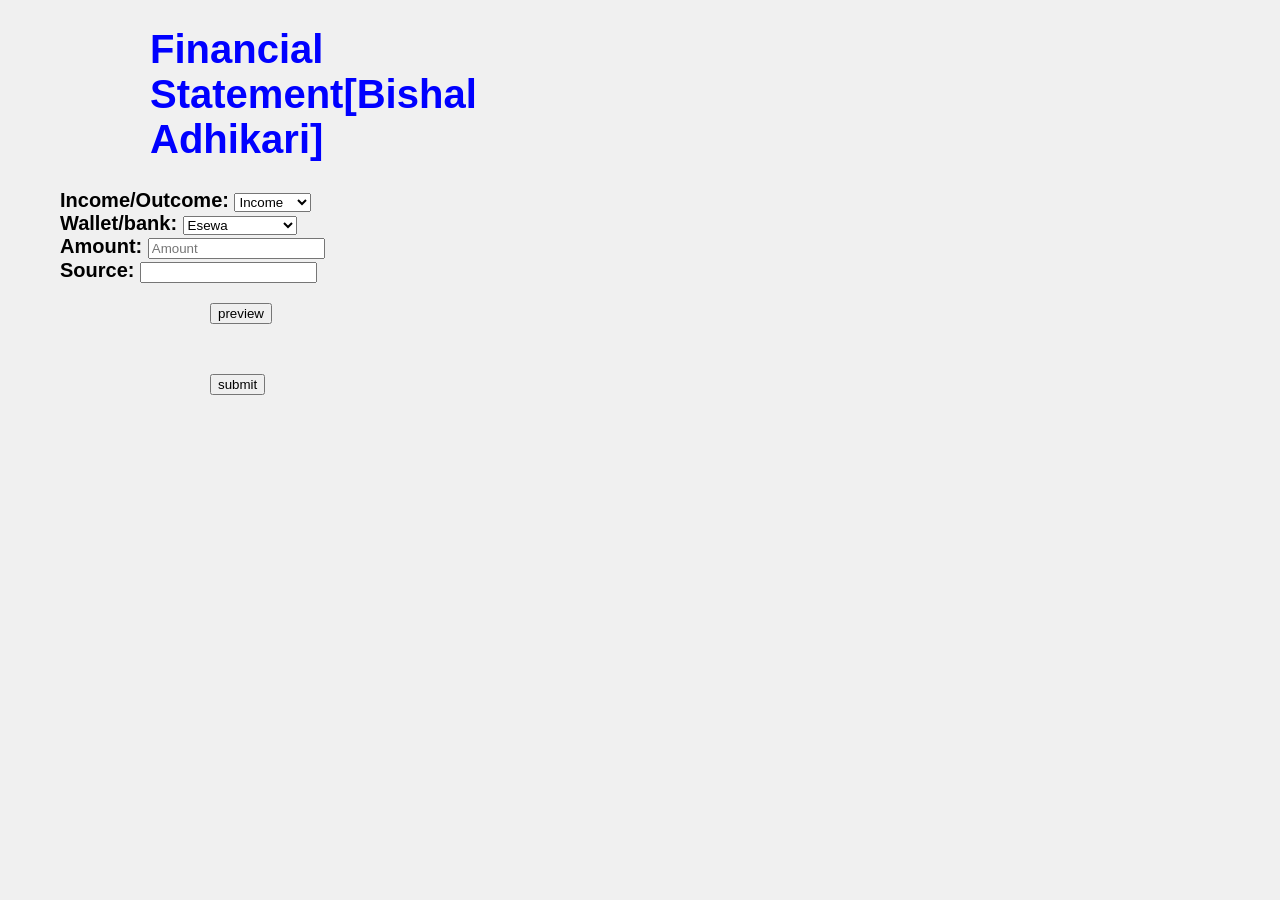
==== bishal.html @ d0e18e97 "Add files via upload" ====
<!DOCTYPE html>
<html>
<head>
    <meta charset="utf-8">
    <meta name="viewport" content="width=device-width, initial-scale=1">
    <title>Financial Record</title>

    <link rel="icon" type="image/jpg" href="icon.jpg">
    <link rel="stylesheet" type="text/css" href="bishal.css">
   
</head>
<body>
        <div>
    <h1 id="date">Financial Statement[Bishal Adhikari]</h1>
       </div>
       
    <form id="financeform" method="Post">
            <label id="typeLabel"> Income/Outcome: 
                <select id="Type" size="1" >
                    <option value="Income"> Income </option> 
                    <option value="Outcome"> Outcome </option>
                </select>
            </label>
                <br>
            <label id="walletLabel"> Wallet/bank:
                         <select id="Wallet" size="1" maxlength="10" name="Wallet">
                         <option value="Esewa "> Esewa </option>
                         <option value="Khalti"> khalti</option>
                         <option value="Connectips"> Connectips</option>
                         <option value="Mobile Banking"> Mobile Banking</option>
                         <option value="Cash"> Cash</option>
                </select>   
            </label>
                <br>
          <div>  <label id="amountLabel"> Amount: 
             <input type="number" step="0.01" placeholder="Amount" id="Amount"> 
         </label> </div> 
        <div> <label id="sourceLabel"> Source:
             <input type="Text" name="Source" id="Source"> 
         </label> </div>
            <button type="button" id="previewBtn" >preview </button>
       <div id="previewbox">
        
       </div>
       <button type="submit" id="submitBtn"> submit</button>
    
     </form>  
    </div>
      <script src="bishal.js"></script>
</body>
</html>
---- bishal.css ----
body {
            background-color: #f0f0f0;
            width: 470px;
            height: 600px;
            margin-left: 20px;
            margin-right: 20px;

     } 

         h1 {
            color: blue;
            font-family: Arial;
            font-size: 40px;
            margin-left: 130px;
            width: 100%;
            height: 10%;

        } 

        form{
            font-family: sans-serif, Arial;;
            font-size: 20px;
            margin-left: 40px;
            justify-content: center;
            align-content: center;

        }
        label{
            font-family: sans-serif;
            font-size: 20px;
            font-weight: bold;
            gap: 40px;
            justify-content: center;
            align-content: center;

        }
        #previewBtn{
        
         margin-left: 150px;
         margin-top: 20px;
        }
        #previewbox{
          padding: 15px 20px;
            font-family: sans-serif;
            font-size: 20px;

        }
        #submitBtn{    
         margin-left: 150px;
         margin-top: 20px;
        }
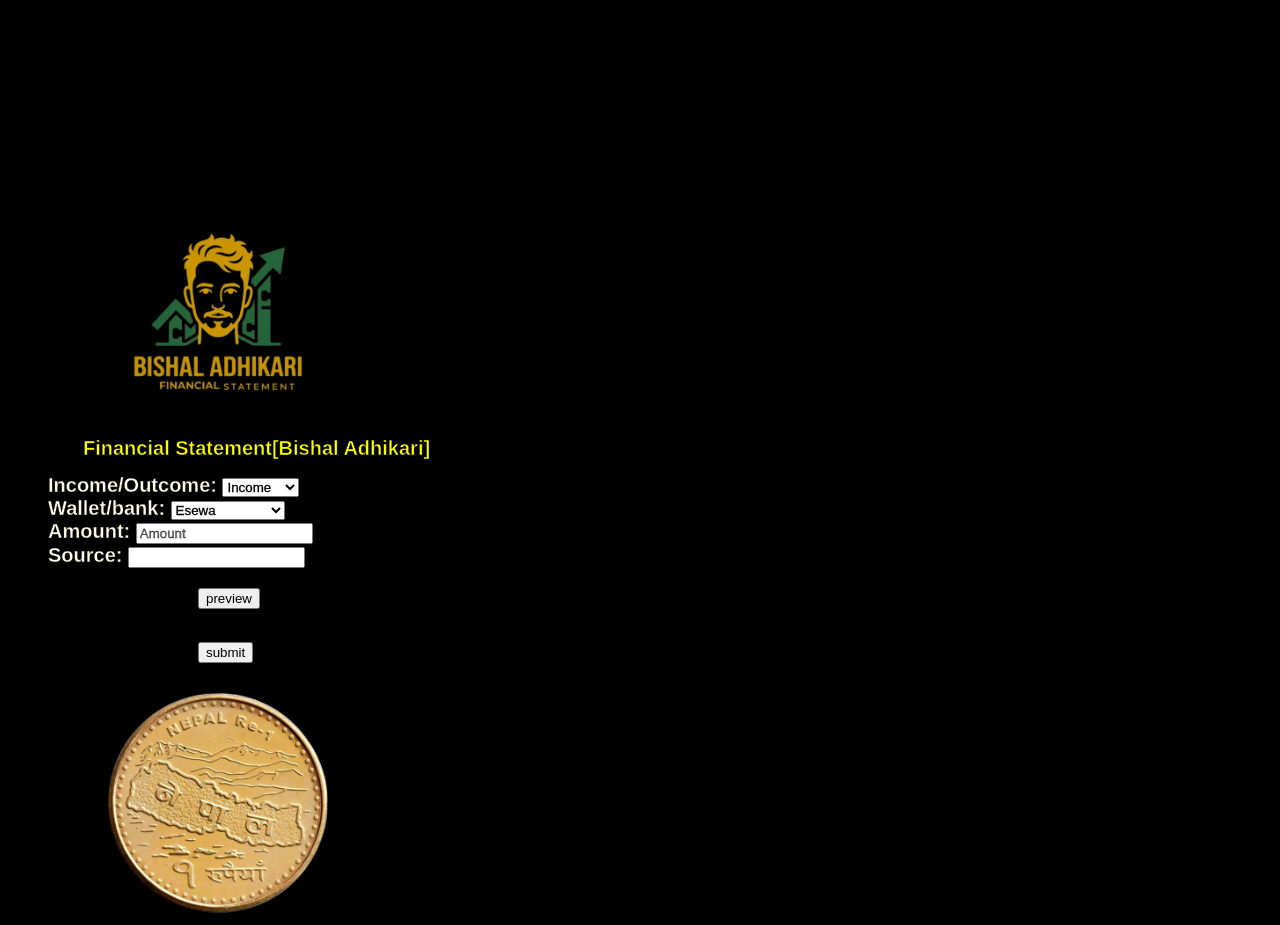
==== commit 46563955: "Add files via upload" ====
--- a/bishal.html
+++ b/bishal.html
@@ -10,9 +10,13 @@
    
 </head>
 <body>
+    
+     <img src="tt.png" id="pic"> 
+
         <div>
     <h1 id="date">Financial Statement[Bishal Adhikari]</h1>
        </div>
+
        
     <form id="financeform" method="Post">
             <label id="typeLabel"> Income/Outcome: 
@@ -46,6 +50,8 @@
     
      </form>  
     </div>
+
+       <img src="coin.png" id="image" >
       <script src="bishal.js"></script>
 </body>
 </html>
--- a/bishal.css
+++ b/bishal.css
@@ -1,18 +1,19 @@
-
-   body {
-            background-color: #f0f0f0;
-            width: 470px;
-            height: 600px;
-            margin-left: 20px;
-            margin-right: 20px;
-
-     } 
+body {
+    background:black;
+    margin-top: 200px;
+}
+    #pic{
+        width: 220px;
+        height: 220px;
+        margin-left: 100px;
+    }
 
          h1 {
-            color: blue;
+            color: yellow;
             font-family: Arial;
-            font-size: 40px;
-            margin-left: 130px;
+            font-size: 20px;
+             -webkit-text-stroke: 0.5px black;
+            margin-left: 75px;
             width: 100%;
             height: 10%;
 
@@ -28,6 +29,8 @@
         }
         label{
             font-family: sans-serif;
+            color: #fffde7;
+            -webkit-text-stroke: 0.3px black;
             font-size: 20px;
             font-weight: bold;
             gap: 40px;
@@ -44,9 +47,17 @@
           padding: 15px 20px;
             font-family: sans-serif;
             font-size: 20px;
+            color: white;
 
         }
         #submitBtn{    
          margin-left: 150px;
-         margin-top: 20px;
-        }+         margin-top: 0px;
+         margin-bottom: 20px;
+        }
+       #image{
+        width: 220px;
+        height: 220px;
+        margin-left: 100px;
+        margin-top: 10px;
+       }
